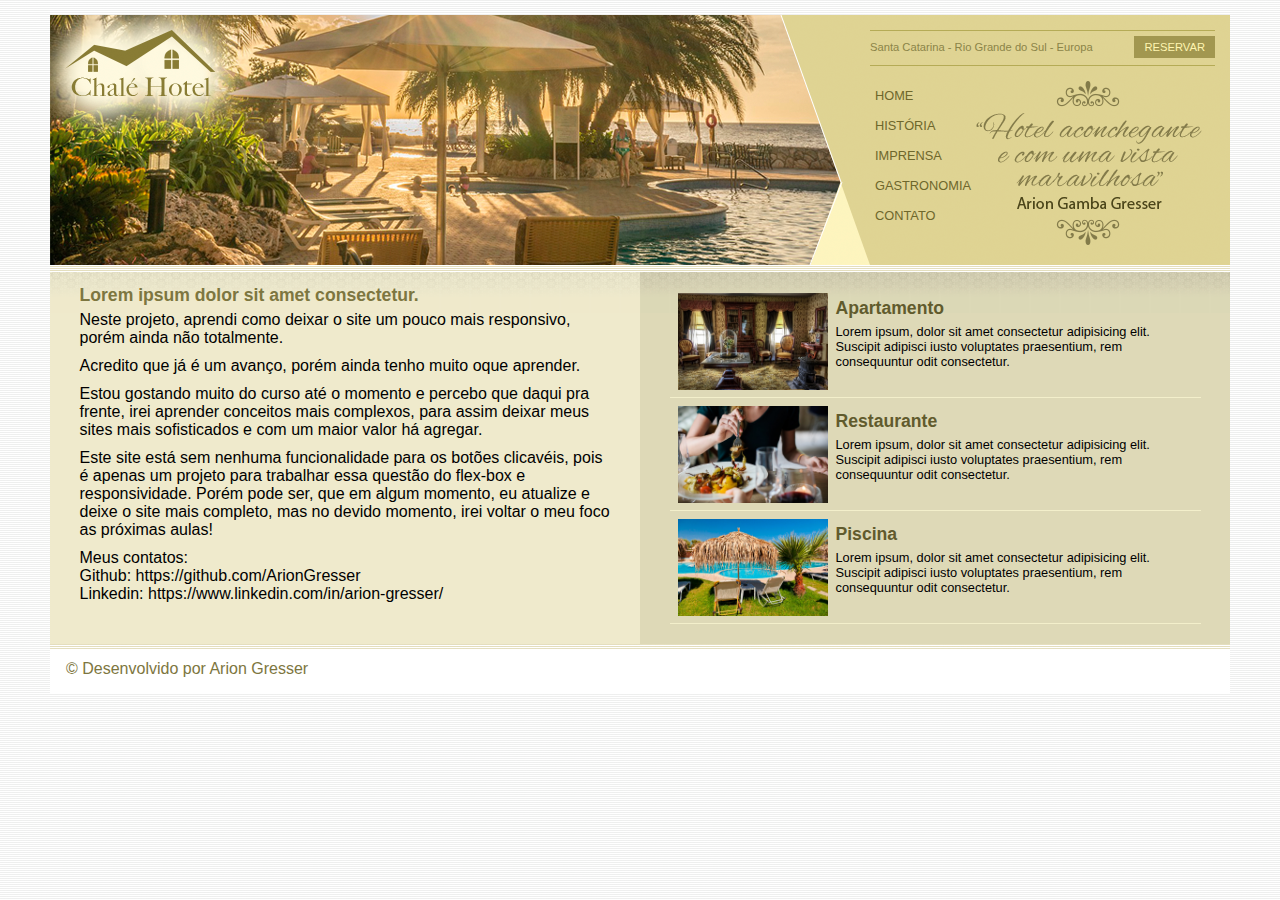
==== chale-hotel/index.html @ cc4e6e83 "Adicionando projeto chale hotel" ====
<!DOCTYPE html>
<html lang="en">
  <head>
    <meta charset="UTF-8" />
    <meta http-equiv="X-UA-Compatible" content="IE=edge" />
    <meta name="viewport" content="width=device-width, initial-scale=1.0" />
    <title>Chalé Hotel</title>
    <link rel="stylesheet" href="css/style.css" />
  </head>
  <body>
    <div id="container">
      <!-- Inicio Container -->
      <div id="topo">
        <!--Inicio Topo-->
        <div id="area-logo">
          <h1 class="logo">
            <a href="">Chalé Hotel</a>
          </h1>
        </div>
        <div id="area-menu">
          <div id="conteudo-menu">
            <div id="menu-locais">
              <span class="locais">
                Santa Catarina - Rio Grande do Sul - Europa
              </span>
              <a class="reserva" href="">Reservar</a>
              <div style="clear: both"></div>
            </div>
            <div id="menu">
              <ul id="navegacao">
                <li><a href="">Home</a></li>
                <li><a href="">História</a></li>
                <li><a href="">Imprensa</a></li>
                <li><a href="">Gastronomia</a></li>
                <li><a href="">Contato</a></li>
              </ul>
              <img class="depoimento" src="imagens/depoimento.png" alt="" />
            </div>
          </div>
        </div>
      </div>
      <!--FIm Topo-->
      <div id="area-principal">
        <div class="conteudo">
          <h2>Lorem ipsum dolor sit amet consectetur.</h2>
          <p>
            Neste projeto, aprendi como deixar o site um pouco mais responsivo,
            porém ainda não totalmente.
          </p>
          <p>
            Acredito que já é um avanço, porém ainda tenho muito oque aprender.
          </p>
          <p>
            Estou gostando muito do curso até o momento e percebo que daqui pra
            frente, irei aprender conceitos mais complexos, para assim deixar
            meus sites mais sofisticados e com um maior valor há agregar.
          </p>
          <p>
            Este site está sem nenhuma funcionalidade para os botões clicavéis,
            pois é apenas um projeto para trabalhar essa questão do flex-box e
            responsividade. Porém pode ser, que em algum momento, eu atualize e
            deixe o site mais completo, mas no devido momento, irei voltar o meu
            foco as próximas aulas!
          </p>

          <p>
            Meus contatos: <br />

            Github: https://github.com/ArionGresser <br />

            Linkedin: https://www.linkedin.com/in/arion-gresser/
          </p>
        </div>
      </div>
      <div id="area-lateral">
        <div class="conteudo">
          <ul id="beneficios">
            <li>
              <a href="">
                <img
                  src="imagens/apartamento.jpg"
                  width="150"
                  alt="apartamento"
                />
                <h3>Apartamento</h3>
                <p>
                  Lorem ipsum, dolor sit amet consectetur adipisicing elit.
                  Suscipit adipisci iusto voluptates praesentium, rem
                  consequuntur odit consectetur.
                </p></a
              >
            </li>
            <li>
              <a href="">
                <img
                  src="imagens/restaurante.jpg"
                  width="150"
                  alt="restaurante"
                />
                <h3>Restaurante</h3>
                <p>
                  Lorem ipsum, dolor sit amet consectetur adipisicing elit.
                  Suscipit adipisci iusto voluptates praesentium, rem
                  consequuntur odit consectetur.
                </p></a
              >
            </li>
            <li>
              <a href="">
                <img src="imagens/piscina.jpg" width="150" alt="piscina" />
                <h3>Piscina</h3>
                <p>
                  Lorem ipsum, dolor sit amet consectetur adipisicing elit.
                  Suscipit adipisci iusto voluptates praesentium, rem
                  consequuntur odit consectetur.
                </p></a
              >
            </li>
          </ul>
        </div>
      </div>
      <div id="rodape">
        <span> &copy; Desenvolvido por Arion Gresser </span>
      </div>
    </div>
    <!--Fim Container-->
  </body>
</html>
---- chale-hotel/css/style.css ----
* {
  margin: 0;
  padding: 0;
}

body {
  font-family: Helvetica, "Trebuchet MS", sans-serif;
  background: #fff url(../imagens/bg.png);
  margin: 15px;
}

#container {
  background: #ede9cc url(../imagens/bg-container.png) top center repeat-y;
  margin: 0 auto;
  min-width: 740px;
  max-width: 1180px;
}

#topo {
  position: relative;
  background: #dbcd87;
  height: 15.4em;
  min-height: 250px;
}

#area-logo {
  position: absolute;
  background: url(../imagens/topo-imagem-principal.png) no-repeat;
  width: 100%;
  height: 250px;
  top: 0;
  left: 0;
  z-index: 1;
}

.logo a {
  position: absolute;
  top: 15px;
  left: 15px;
  z-index: 3;
  background: url(../imagens/logo.png) no-repeat;
  width: 151px;
  height: 66px;
  text-indent: -9000px;
}

#area-menu {
  position: absolute;
  background: url(../imagens/topo-imagem-lateral.png) no-repeat;
  width: 450px;
  height: 250px;
  top: 0;
  right: 0;
  z-index: 2;
}

#conteudo-menu {
  margin-left: 90px;
  margin-right: 15px;
  padding-top: 15px;
}

#menu-locais {
  border-bottom: 1px solid #b5ab56;
  border-top: 1px solid #b5ab56;
  padding-top: 5px;
  padding-bottom: 5px;
  font-size: 0.7em;
  color: #8b8448;
}

#menu-locais .locais {
  float: left;
  line-height: 2.1em;
}

a {
  text-decoration: none;
}

a.reserva {
  text-transform: uppercase;
  background: #a29750;
  color: #fff5b0;
  padding: 5px 10px;
  float: right;
}

/* Barra de navegação vertical */

#menu {
  margin-top: 15px;
}

ul {
  list-style: none;
}

ul#navegacao {
  float: left;
}

ul#navegacao a {
  text-transform: uppercase;
  font-size: 0.8em;
  padding: 5px;
  color: #6e672c;
  line-height: 30px;
}

ul#navegacao a:hover {
  background: #fbf6be;
}

.depoimento {
  width: 226px;
  height: 164px;
  float: rigth;
}

/* Area conteúdos */

#area-principal {
  float: left;
  width: 50%;
  background: url(../imagens/bg-area-principal.png) top left repeat-x;
  padding: 15px 0px;
}
#area-lateral {
  background: url(../imagens/bg-area-lateral.png) top left repeat-x;
  float: right;
  width: 50%;
  padding: 20px 0px;
}

.conteudo {
  margin: 0 auto;
  width: 90%;
}

#rodape {
  clear: both;
  padding: 16px;
  background: #fff url(../imagens/bg-rodape.png) repeat-x top;
  color: #7d7640;
}


/* Formatação de textos */

h2{
    color: #7d7640;
    font-size: 1.1em;
    padding: 5px 0px;
}

p{
    font-size: 1em;
    padding-bottom: 10px;
}

/* Formatações da area lateral */

#beneficios li{
padding: 8px;
border-bottom: 1px solid #f3efcb;
height: 6em;
}

#beneficios li a img{
    float: left;
    margin-right: 8px;
}

#beneficios li a p{
    font-size: 0.8em;
    color: #000;
}

#beneficios li a h3{
    font-size: 1.1em;
    color: #615b2d;
    padding: 5px 0;
    background: url(../imagens/ornamento.png) no-repeat center rigth;

}

#beneficios li:hover {
    background: #f6f3d6;
    cursor: pointer;
}
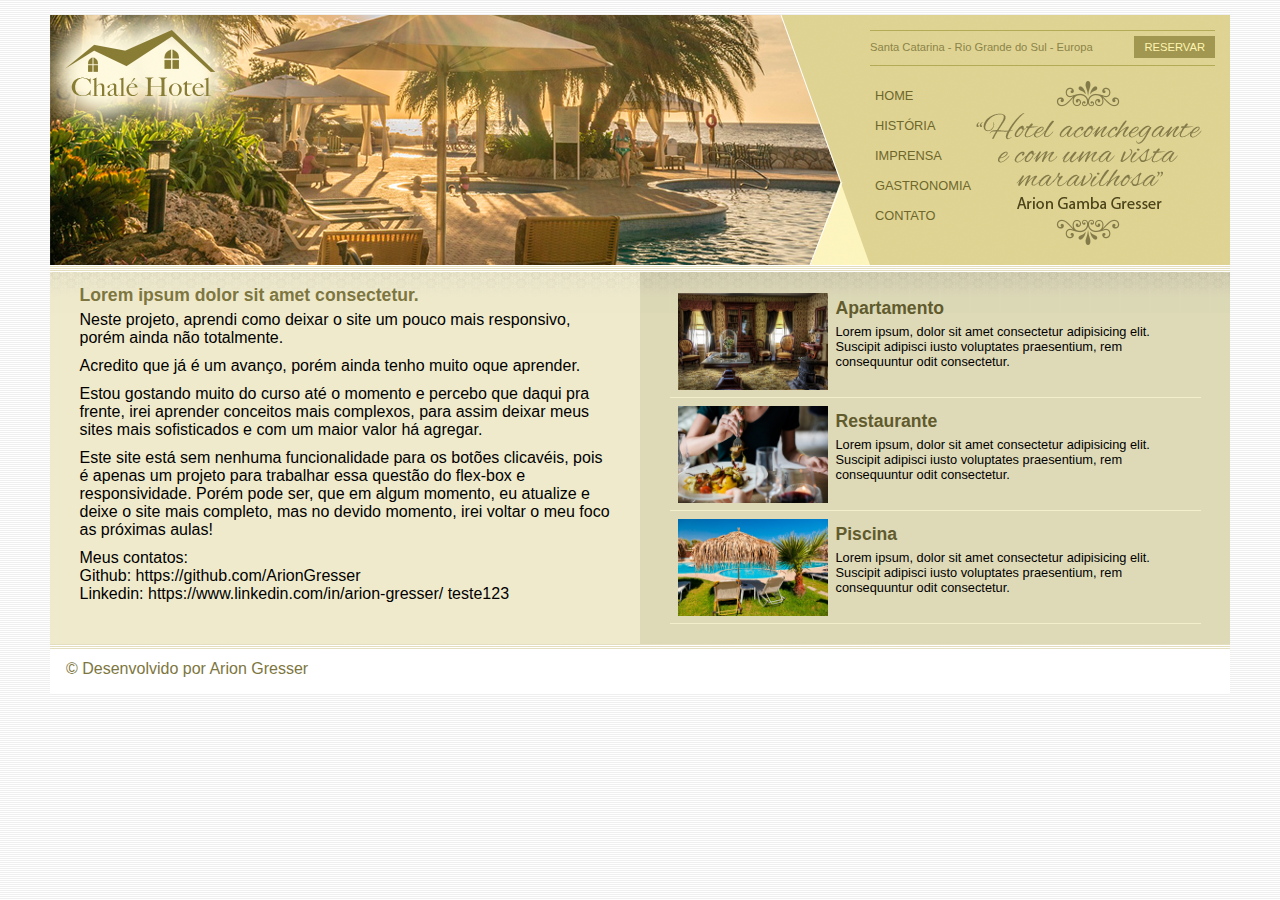
==== commit 6e1208c3: "testando integracao" ====
--- a/chale-hotel/index.html
+++ b/chale-hotel/index.html
@@ -69,6 +69,7 @@
             Github: https://github.com/ArionGresser <br />
 
             Linkedin: https://www.linkedin.com/in/arion-gresser/
+            teste123
           </p>
         </div>
       </div>
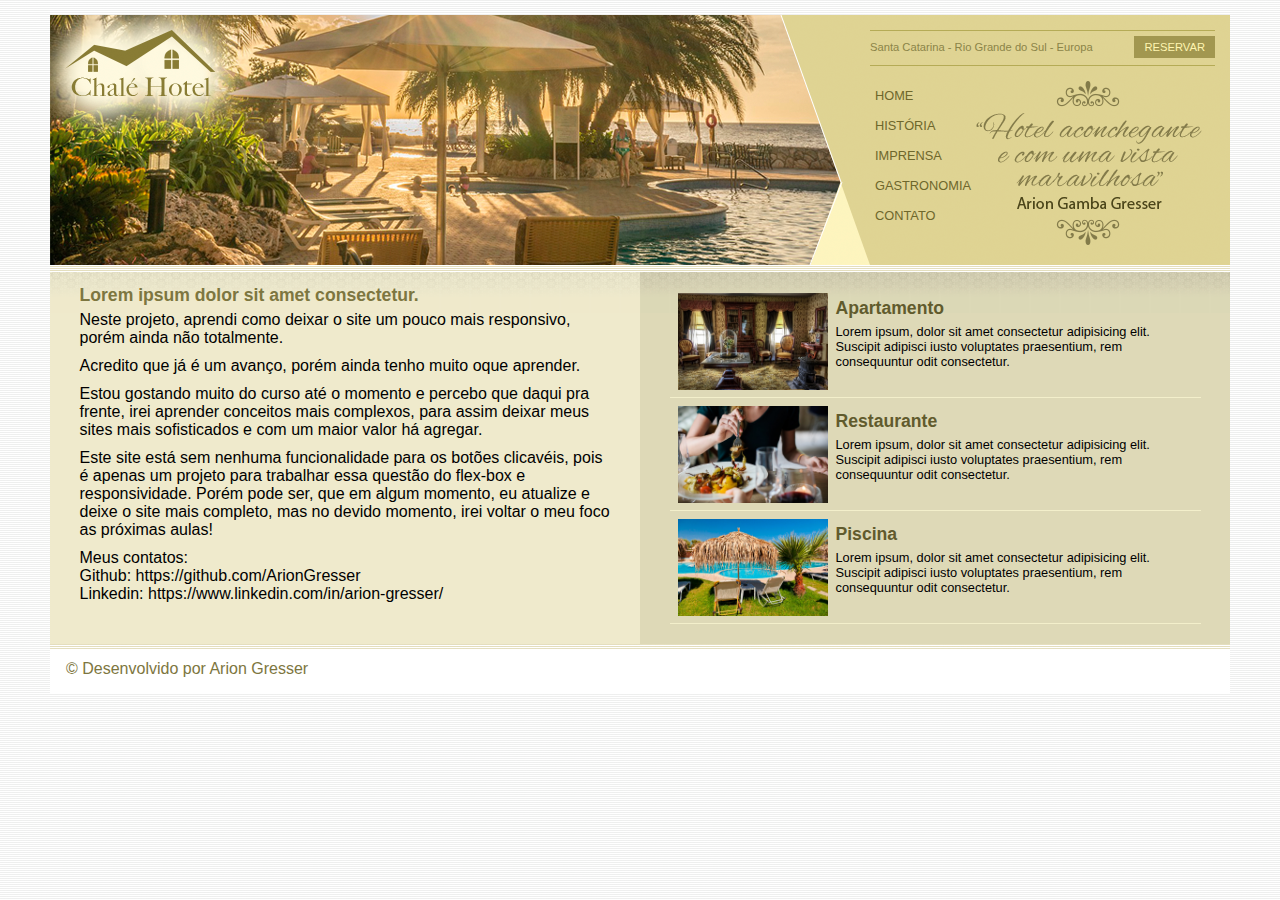
==== commit 7f67a2e6: "none" ====
--- a/chale-hotel/index.html
+++ b/chale-hotel/index.html
@@ -69,7 +69,6 @@
             Github: https://github.com/ArionGresser <br />
 
             Linkedin: https://www.linkedin.com/in/arion-gresser/
-            teste123
           </p>
         </div>
       </div>
